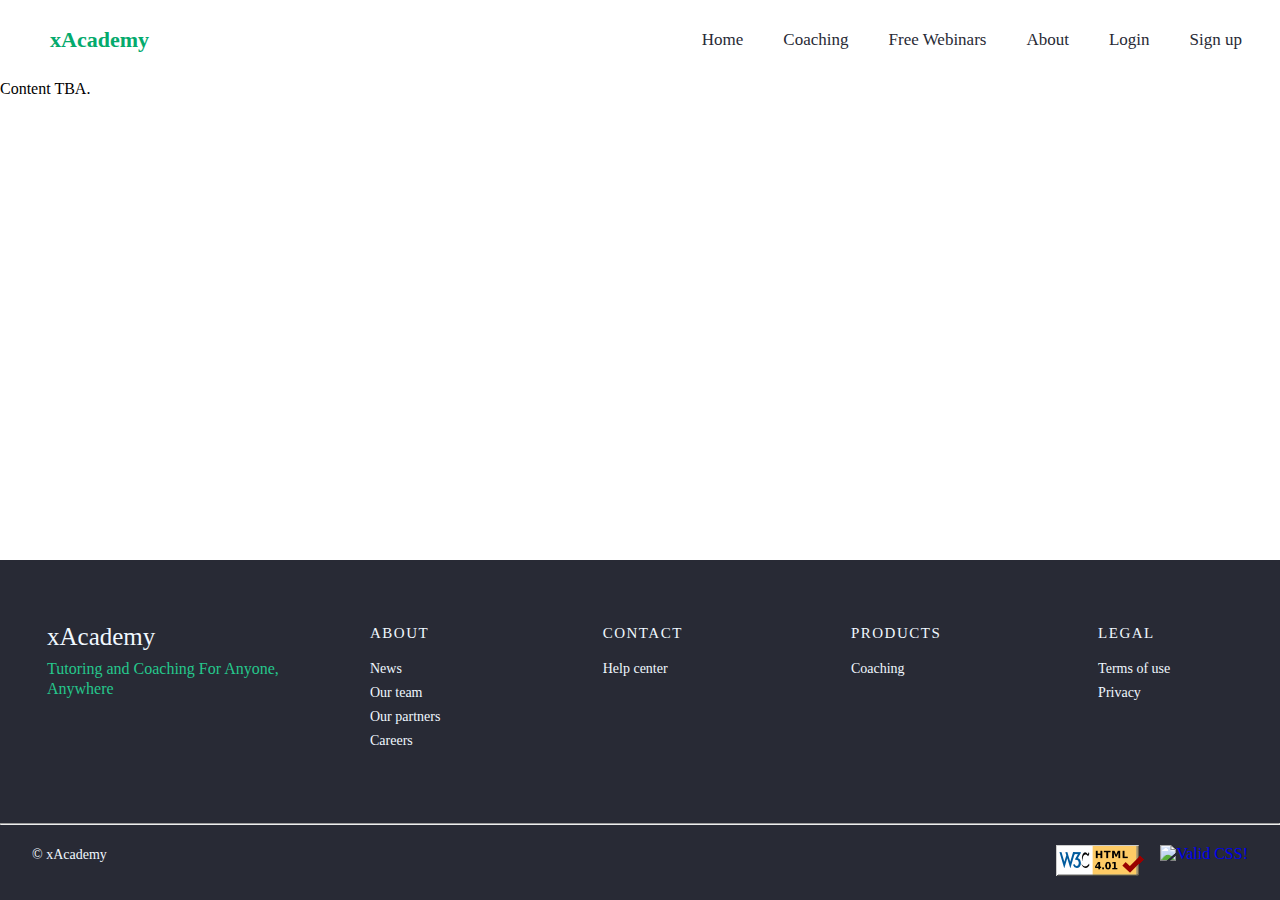
==== about.html @ bdb364d4 "webpage links added" ====
<!DOCTYPE html>
<html lang="en">
  <head>
    <meta charset="UTF-8" />
    <!--  <meta http-equiv="X-UA-Compatible" content="IE=edge"> -->
    <meta name="viewport" content="width=device-width, initial-scale=1.0" />
    <title>About</title>
    <link rel="stylesheet" href="about.css" />
    <!-- menu three bar ref and search bar button-->
    <link
      rel="stylesheet"
      href="https://cdnjs.cloudflare.com/ajax/libs/font-awesome/4.7.0/css/font-awesome.min.css"
    />
  </head>
  <body>
    <!--   ////////////  START - HEADER/NAVBAR ///////////  -->
    <header>
      <nav>
        <input type="checkbox" id="check" />
        <label for="check" class="checkbtn">
          <i class="fa fa-bars">.</i>
        </label>
        <label class="logo">xAcademy</label>
        <ul class="navbarLinks">
          <li><a href="index.html">Home</a></li>
          <li><a href="#">Coaching</a></li>
          <li><a href="#">Free Webinars</a></li>
          <li><a href="#">About</a></li>
          <li><a href="#">Login</a></li>
          <li><a href="#">Sign up</a></li>
        </ul>
      </nav>
    </header>
    <!-- ////////////  END - HEADER/NAVBAR ////////////  -->

    <!--  ///////////  START MAIN CONTENT //////////// -->
    <section>
      <p>Content TBA.</p>
    </section>
    <!--  ///////////  END MAIN CONTENT //////////// -->
    <!-- ////////////  START FOOTER  ////////////  -->
    <footer>
      <div class="footerContainer">
        <div class="footerInfo">
          <p class="footerTitle">xAcademy</p>
          <p class="footerTagline">
            Tutoring and Coaching For Anyone, Anywhere
          </p>
        </div>
        <div class="footerSectionWrapper">
          <h2 class="footerCategory about">About</h2>
          <nav class="footerList">
            <li>
              <a href="#" class="footerLink">News</a>
            </li>
            <li>
              <a href="#" class="footerLink">Our team</a>
            </li>
            <li>
              <a href="#" class="footerLink">Our partners</a>
            </li>
            <li>
              <a href="#" class="footerLink">Careers</a>
            </li>
          </nav>
        </div>
        <div class="footerSectionWrapper">
          <h2 class="footerCategory contact">Contact</h2>
          <!--extra class added-->
          <nav class="footerList">
            <li>
              <a href="#" class="footerLink">Help center</a>
            </li>
          </nav>
        </div>
        <div class="footerSectionWrapper">
          <h2 class="footerCategory">Products</h2>
          <nav class="footerList">
            <li>
              <a href="#" class="footerLink">Coaching</a>
            </li>
          </nav>
        </div>
        <div class="footerSectionWrapper">
          <h2 class="footerCategory">Legal</h2>
          <nav class="footerList">
            <li>
              <a href="#" class="footerLink">Terms of use</a>
            </li>
            <li>
              <a href="#" class="footerLink">Privacy</a>
            </li>
          </nav>
        </div>
      </div>
      <br /><br />
      <hr />
      <div class="footerBottom">
        <div class="footerBottomContainer">
          <p class="footerCopyright">&#169; xAcademy</p>
          <div class="footerLogos">
            <a
              href="http://validator.w3.org/check/referer"
              rel="nofollow"
              title="Validate as HTML5"
              ><img
                style="border: 0; width: 88px; height: 31px"
                src="valid-html401.png"
                alt="html validator logo"
            /></a>
            <a href="http://jigsaw.w3.org/css-validator/check/referer">
              <img
                style="border: 0; width: 88px; height: 31px"
                src="http://jigsaw.w3.org/css-validator/images/vcss"
                alt="Valid CSS!"
              />
            </a>
          </div>
        </div>
      </div>
    </footer>
    <!--////////////  END FOOTER ////////////  -->
  </body>
</html>
---- about.css ----
* {
  box-sizing: border-box;
  margin: 0; /*see if need to be moved*/
  padding: 0; /*see if need to be moved*/
  text-decoration: none;
  list-style: none; /*  ?  */
}

html {
  height: 100%; /*to make footer stick to bottom of the page*/
}

body {
  min-height: 100%; /*to make footer stick to bottom of the page*/
  display: flex;
  flex-direction: column;
}
/* --------------- Header-Navigation Area --------------------------------------------------------------------------*/

header {
  /*None*/
}

nav {
  background-color: rgb(255, 255, 255);
  height: 80px;
  width: 100%;
}

/*Logo*/
label.logo {
  /*selects label elements with class logo*/
  color: rgb(4, 170, 109);
  font-size: 22px; /*og:35px*/
  font-weight: bold;
  padding: 0 50px;
  line-height: 80px;
  /*text-shadow: 2px 2px 4px #000000;*/
}

nav ul {
  /*selects ul inside nav*/
  float: right;
  margin-right: 20px;
}

nav ul li {
  /*selects li inside ul inside nav*/
  display: inline-block;
  line-height: 80px;
  margin: 0px 5px;
}

nav ul li a {
  /*selects al inside li inside ul inside nav*/
  color: rgb(40, 42, 53);
  font-size: 17px;
  padding: 7px 13px;
  border-radius: 3px;
  /*text-shadow: 2px 2px 4px #000000;*/
}

.navbarLinks a:hover {
  color: rgb(4, 170, 109);
}

.checkbtn {
  /*nav icon*/
  font-size: 30px;
  color: rgb(6, 40, 61);
  float: right;
  line-height: 80px;
  margin-right: 40px;
  cursor: pointer;
}

#check {
  display: none;
}

/*************  START FOOTER    ************/
footer {
  background-color: rgb(40, 42, 53);
  margin-top: auto; /*to make footer stick to bottom of the page*/
}
.footerContainer {
  display: flex;
  flex-wrap: wrap;
  flex-direction: column;
  gap: 2rem;
  padding: 3rem 2rem;
  max-width: 80rem;
  margin-left: auto;
  margin-right: auto;
}

.footerInfo {
  width: 16rem;
  margin-left: auto;
  margin-right: auto;
  margin-top: 15px;
  text-align: center;
}

.footerTitle {
  display: flex;
  align-items: center;
  justify-content: center;
  color: aliceblue;
  text-decoration: none;
  font-size: 25px; /* OG: 1.125rem;*/
  line-height: 1.75rem;
  font-weight: 500;
  margin-bottom: 0.5rem;
}

.footerTagline {
  color: rgb(37, 199, 140);
  font-size: 16px; /* OG: 0.875rem;*/
  line-height: 1.25rem;
}

.footerSectionWrapper {
  flex-grow: 1;
  display: flex;
  flex-direction: column;
  flex-wrap: wrap;
  gap: 1rem; /*gap between title and list links  - OG: 2rem*/
  text-align: center;
  font-size: 0.875rem;
  line-height: 1.25rem;
}

.footerCategory {
  color: aliceblue;
  font-weight: 500;
  letter-spacing: 0.1em;
  text-transform: uppercase;
  /* margin-bottom: 0.75rem; */
  font-size: 15px; /*added*/
}

.footerList {
  display: flex;
  flex-direction: column;
  row-gap: 0.25rem;
  list-style-type: none; /*removes default bulleted list styles*/
  background-color: rgb(40, 42, 53); /*fixed the weird color thing*/
}

.footerLink {
  color: aliceblue;
  text-decoration: none;
}

.footerLink:hover {
  color: rgb(4, 170, 109);
}

.about {
  padding-top: 70px;
}

.contact {
  padding-top: 70px;
}

.footerBottom {
  background-color: rgb(40, 42, 53);
}

.footerBottomContainer {
  display: flex;
  flex-direction: column;
  flex-wrap: wrap;
  row-gap: 1rem;
  padding: 1.25rem 2rem;
  max-width: 80rem;
  margin-left: auto;
  margin-right: auto;
}

.footerCopyright {
  color: aliceblue;
  font-size: 0.875rem;
  line-height: 1.25rem;
  text-align: center;
}

.footerLogos {
  display: flex;
  justify-content: center;
  column-gap: 1rem;
}

.footerLogos a img {
  /*necessary?*/
  width: 1.25rem;
  height: 1.25rem;
}

/************* END FOOTER ****************/

/* RWD */

/* ----------------------------------------------------------------------------------------------------
        /////////////////// For MOBILE (Extra) ///////////////////
------------------------------------------------------------------------------------------------------*/

/***************START  NAVBAR ***********************/
@media only screen and (max-width: 768px) {
  label.logo {
    font-size: 25px; /*orig:30px^/
    padding-left: 50px;
  }

  nav ul li a {
    font-size: 16px;
  }

  .checkbtn {
    /*Normal flow stuff*/
    display: block;
  }

  ul.navbarLinks {
    /*position property layout*/
    position: fixed;
    width: 100%;
    height: 100vh;
    background: rgb(40, 42, 53);
    top: 80px;
    left: -100%;
    text-align: center;
  }

  nav ul li {
    /*Normal flow stuff*/
    display: block;
    margin: 50px 0;
    line-height: 30px;
  }

  nav ul li a {
    font-size: 20px;
    color: aliceblue;
  }

  .navbarLinks a:hover {
    background: none;
    color: rgb(4, 170, 109);
  }
  #check:checked ~ ul {
    /*check mark*/
    left: 0;
  }
  /***************END  NAVBAR ***********************/
}

/* ----------------------------------------------------------------------------------------------------
        /////////////////// For DESKTOP ///////////////////
------------------------------------------------------------------------------------------------------*/
@media only screen and (min-width: 768px) {
  /*******   START NAVBAR *********/
  .checkbtn {
    /*nav icon*/
    display: none;
  }

  #check {
    /*probably unnecessary, noted above*/
    display: none;
  }

  /********** ENF NAVBAR   ****************/

  /************ START FOOTER***************/
  .footerContainer {
    flex-direction: row;
  }

  .footerInfo {
    margin-left: 0; /*originally 0*, shifts the whole container/
    margin-top: 15px; /*added*/
    margin-right: 0;
    text-align: left;
  }

  .footerTitle {
    justify-content: flex-start;
    margin-left: 15px;
  }

  .footerTagline {
    margin-left: 15px; /*added*/
  }

  .footerCategory {
    margin-top: 15px; /*added*/
  }

  .footerSectionWrapper {
    flex-direction: row;
    justify-content: space-between;
    text-align: left;
    margin-left: 50px; /*added*/
  }

  .about {
    padding-top: 0px;
  }

  .contact {
    padding-top: 0px;
  }

  .footerBottomContainer {
    flex-direction: row;
    justify-content: space-between; /*separates them to the sides*/
  }

  /************ END FOOTER*****************/
}
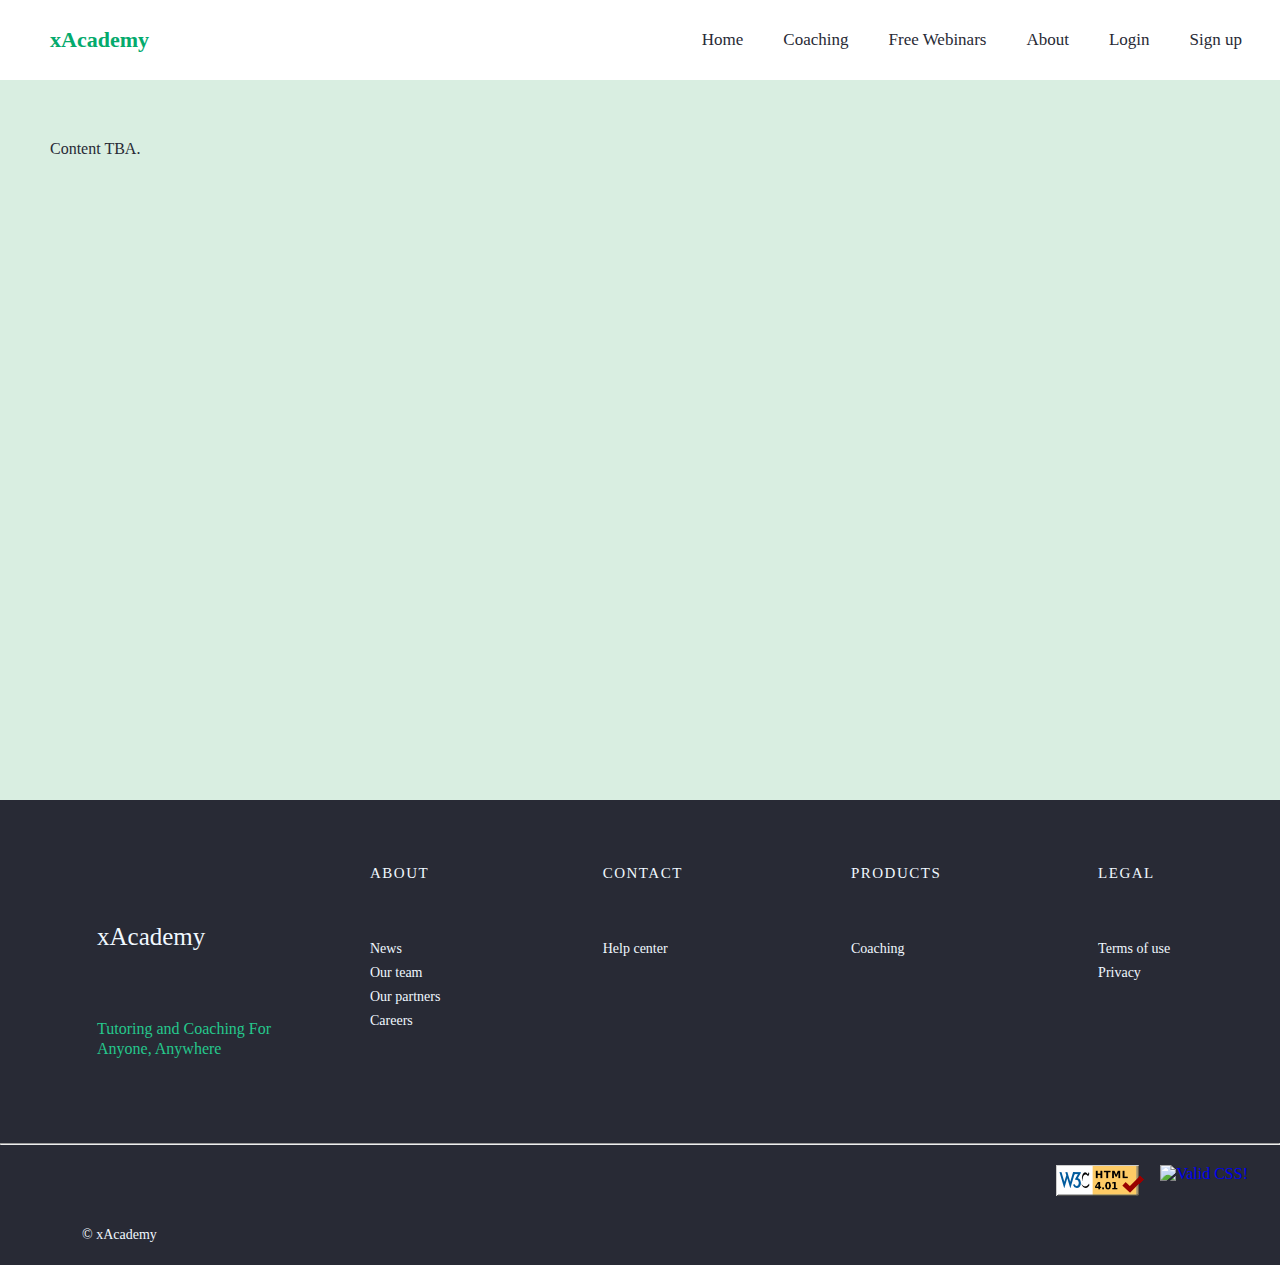
==== commit b4137136: "about pg adj" ====
--- a/about.html
+++ b/about.html
@@ -23,18 +23,18 @@
         <label class="logo">xAcademy</label>
         <ul class="navbarLinks">
           <li><a href="index.html">Home</a></li>
-          <li><a href="#">Coaching</a></li>
-          <li><a href="#">Free Webinars</a></li>
-          <li><a href="#">About</a></li>
-          <li><a href="#">Login</a></li>
-          <li><a href="#">Sign up</a></li>
+          <li><a href="coaching.html">Coaching</a></li>
+          <li><a href="freeWebinars.html">Free Webinars</a></li>
+          <li><a href="about.html">About</a></li>
+          <li><a href="login.html">Login</a></li>
+          <li><a href="signup.html">Sign up</a></li>
         </ul>
       </nav>
     </header>
     <!-- ////////////  END - HEADER/NAVBAR ////////////  -->
 
     <!--  ///////////  START MAIN CONTENT //////////// -->
-    <section>
+    <section class="about">
       <p>Content TBA.</p>
     </section>
     <!--  ///////////  END MAIN CONTENT //////////// -->
--- a/about.css
+++ b/about.css
@@ -201,6 +201,19 @@
 
 /************* END FOOTER ****************/
 
+/************* START ABOUT****************/
+
+section {
+  height: 80vh;
+  background-color: rgb(217, 238, 225);
+}
+p {
+  color: rgb(40, 42, 53);
+  padding-top: 60px;
+  padding-left: 50px;
+}
+/************* END ABOUT****************/
+
 /* RWD */
 
 /* ----------------------------------------------------------------------------------------------------
